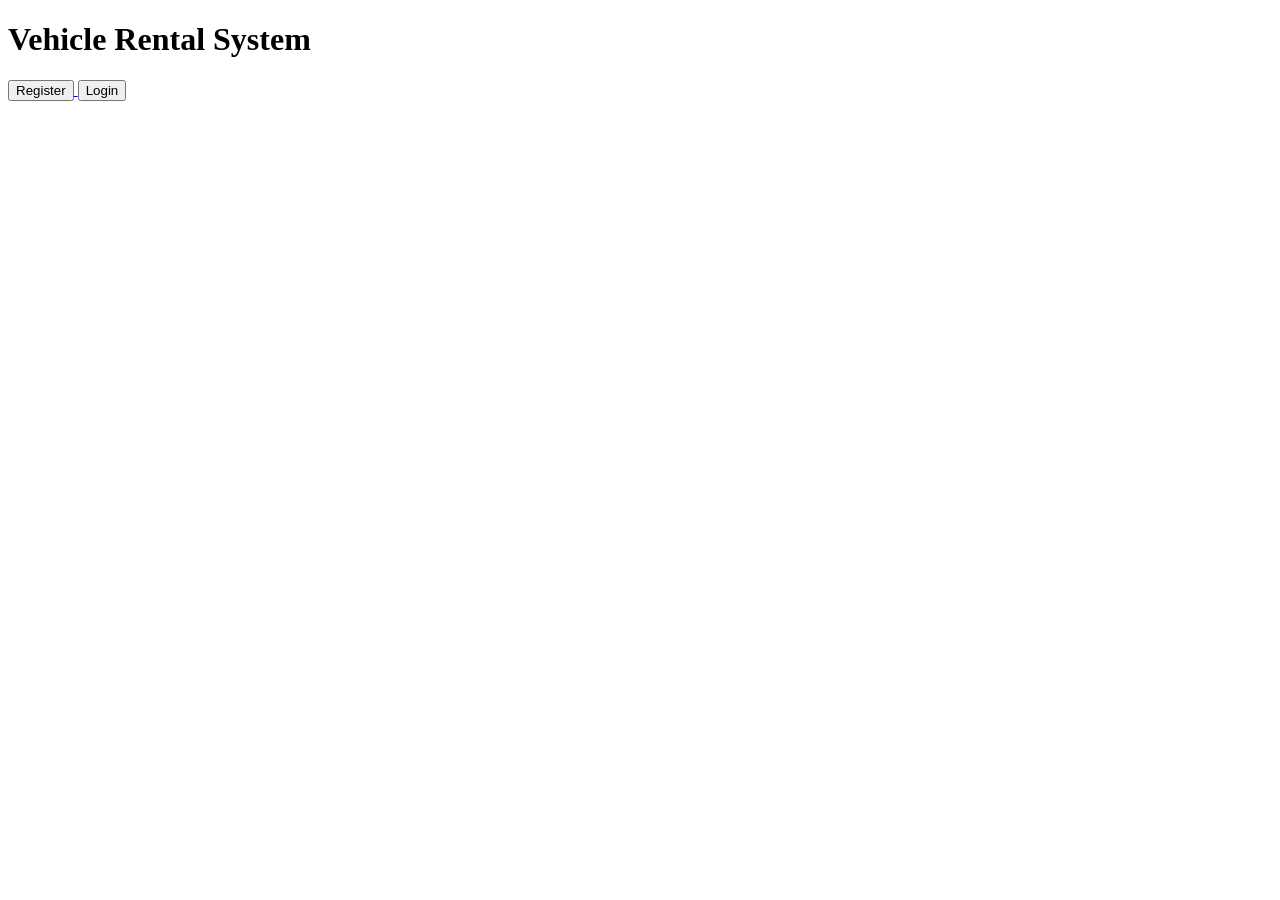
==== index.html @ b41813eb "register user" ====
<!DOCTYPE html>
<html lang="en">
<head>
    <meta charset="UTF-8">
    <meta name="viewport" content="width=device-width, initial-scale=1.0">
    <title>Document</title>
</head>
<body>
    <h1>Vehicle Rental System</h1>

    <a href="./signUp_page/signUp.html">
        <button>Register</button>
    </a>

    <a href="./login_page/login.html">
        <button>Login</button>
    </a>
</body>
</html>
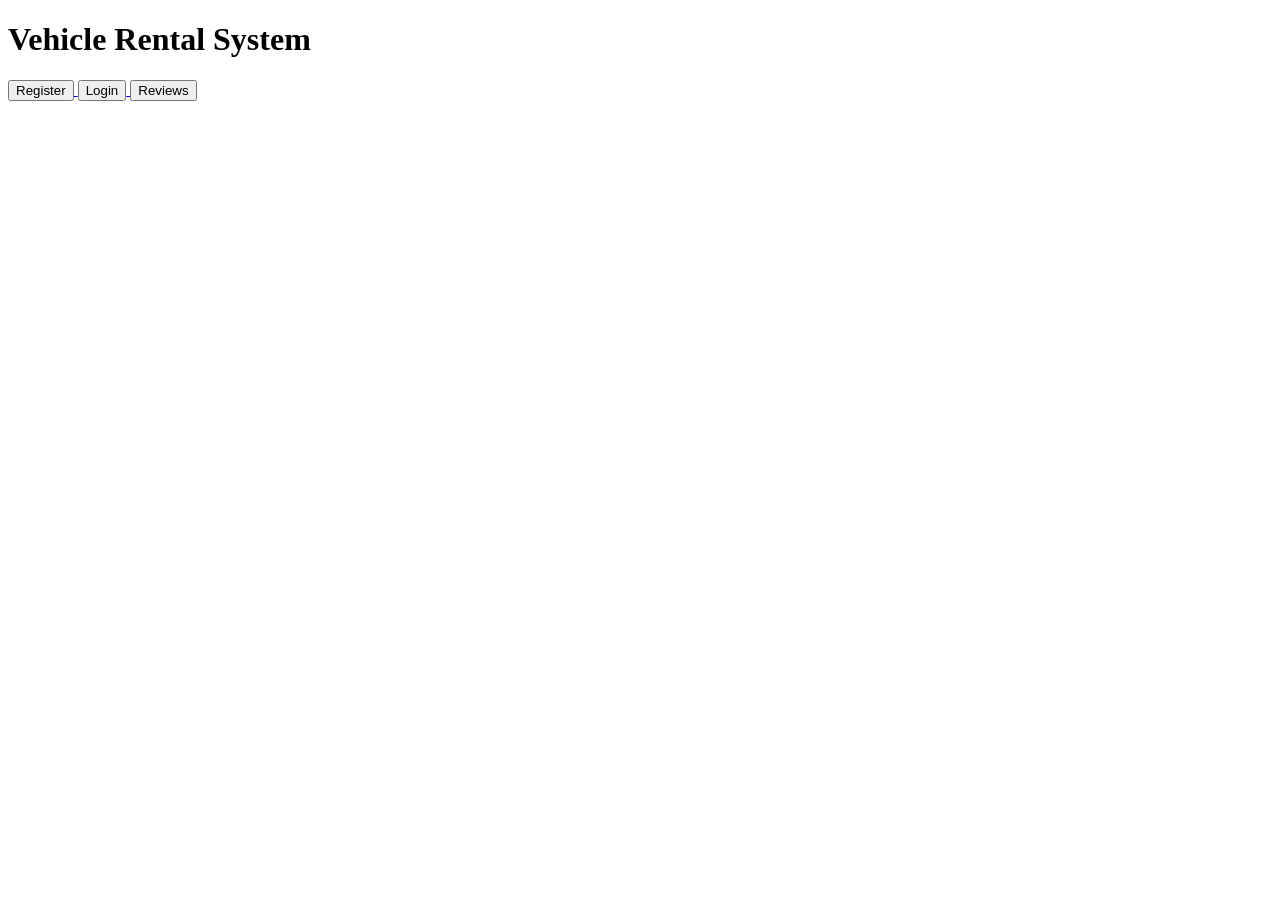
==== commit f274bdd2: "review crud UI" ====
--- a/index.html
+++ b/index.html
@@ -12,8 +12,12 @@
         <button>Register</button>
     </a>
 
-    <a href="./login_page/login.html">
+    <a href="./login_page/login.php">
         <button>Login</button>
+    </a>
+
+    <a href="./review_page/review.php">
+        <button>Reviews</button>
     </a>
 </body>
 </html>
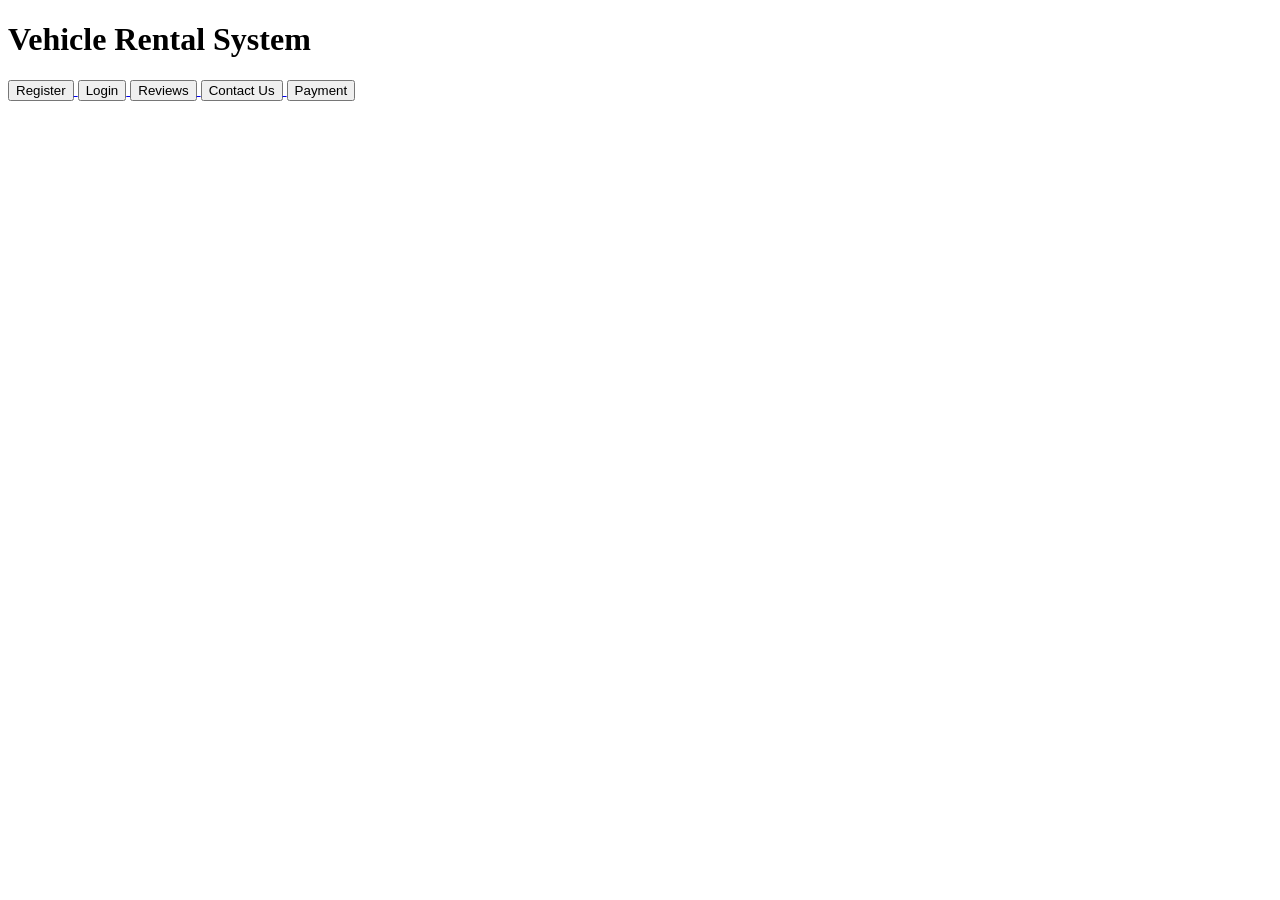
==== commit 31fe6f21: "Re-Structure" ====
--- a/index.html
+++ b/index.html
@@ -3,7 +3,7 @@
 <head>
     <meta charset="UTF-8">
     <meta name="viewport" content="width=device-width, initial-scale=1.0">
-    <title>Document</title>
+    <title>Payment | Easy Ride Rentals</title>
 </head>
 <body>
     <h1>Vehicle Rental System</h1>
@@ -19,5 +19,21 @@
     <a href="./review_page/review.php">
         <button>Reviews</button>
     </a>
+
+    <a href="./contact_us_page/ContactUs.php">
+        <button>Contact Us</button>
+    </a>
+    
+    <a href="./payment/Payment.php">
+        <button>Payment</button>
+    </a>
+    
+    <!-- <a href="">
+        <button></button>
+    </a>
+    
+    <a href="">
+        <button></button>
+    </a> -->
 </body>
 </html>
